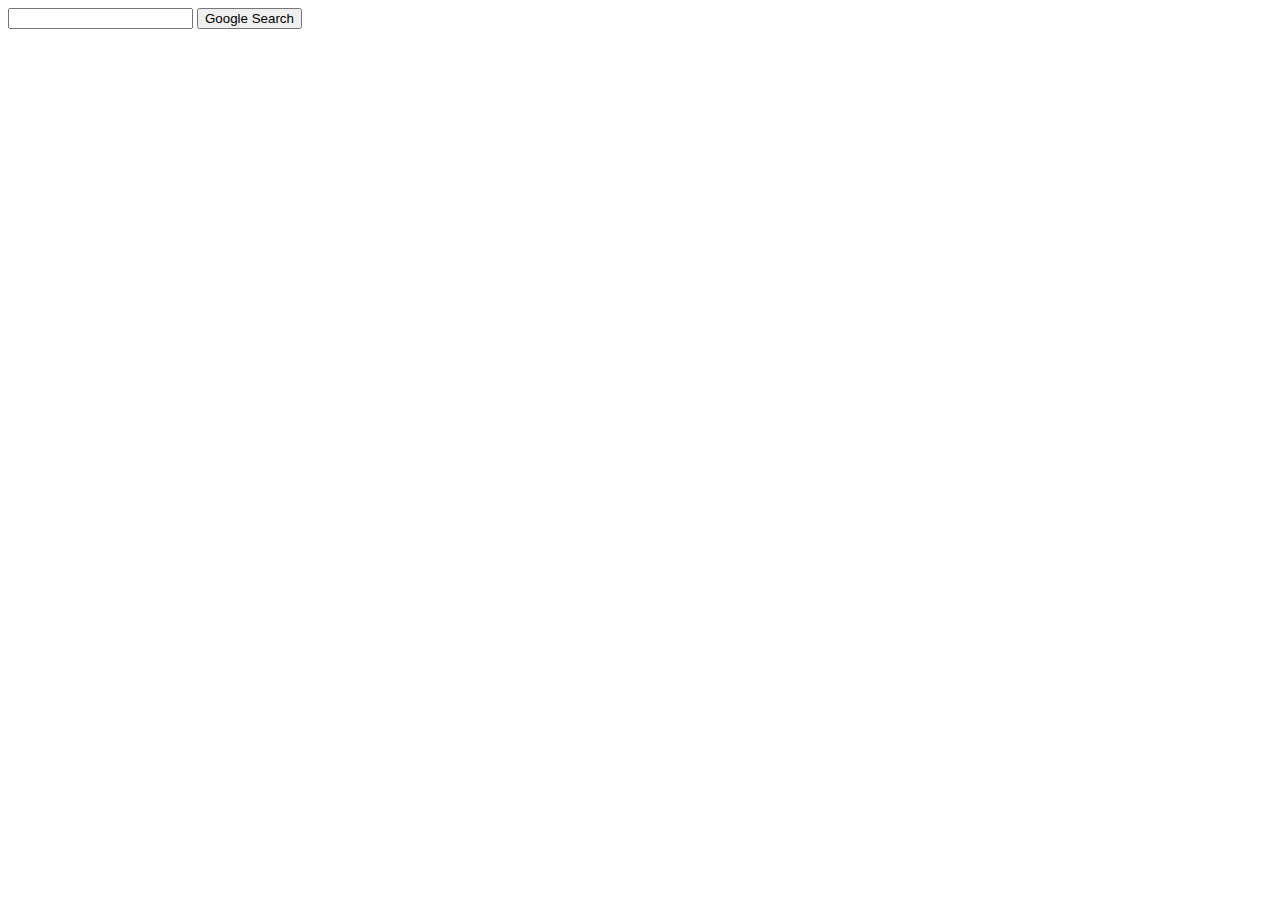
==== cs50w/search/index.html @ 07736302 "Created index.html" ====
<!DOCTYPE html>
<html lang="en">
    <head>
        <title>Search</title>
    </head>
    <body>
        <form action="https://google.com/search">
            <input type="text" name="q">
            <input type="submit" value="Google Search">
        </form>
    </body>
</html>
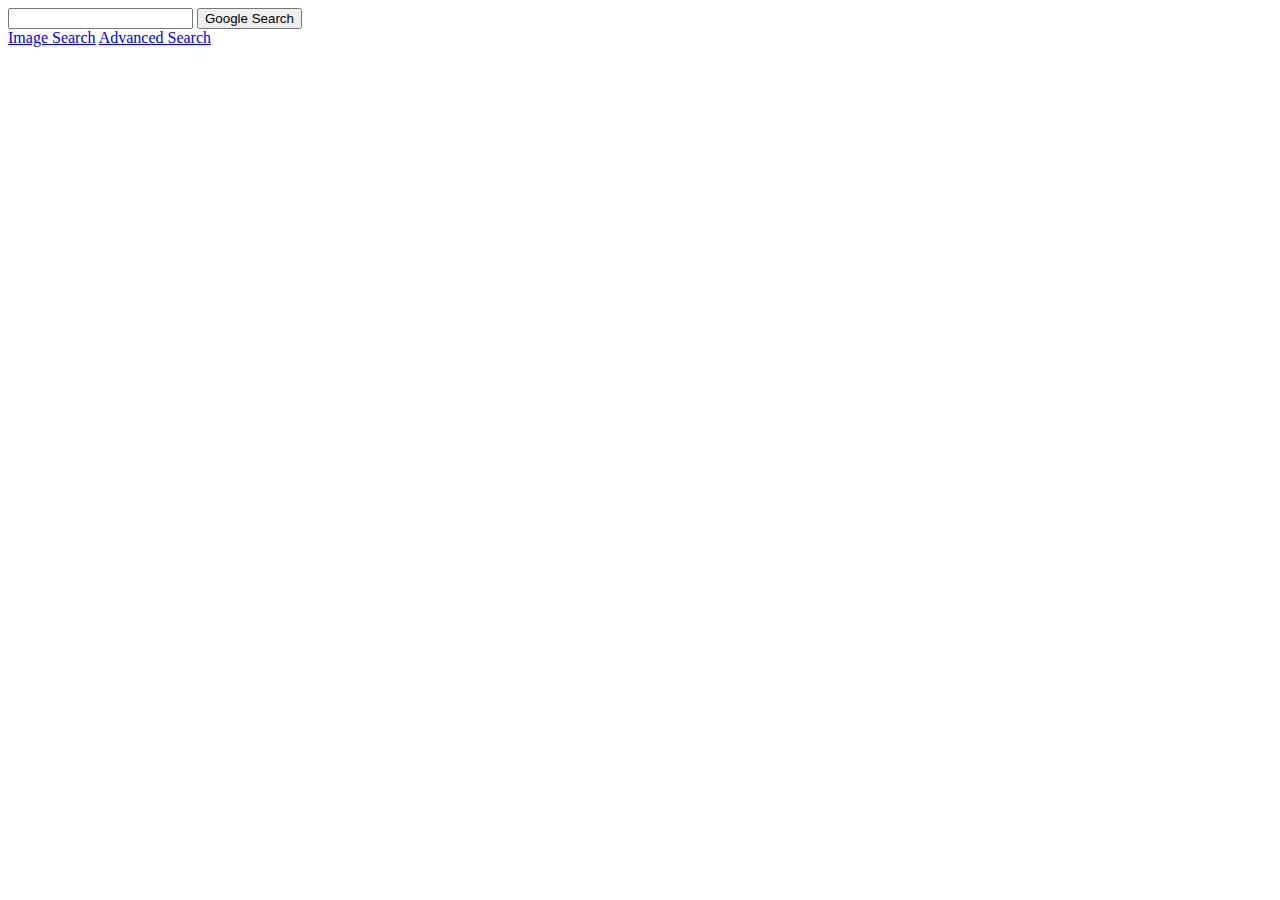
==== commit e6149101: "fixed issue with url parameter linking" ====
--- a/cs50w/search/index.html
+++ b/cs50w/search/index.html
@@ -8,5 +8,7 @@
             <input type="text" name="q">
             <input type="submit" value="Google Search">
         </form>
+        <a href="image_search.html">Image Search</a>
+        <a href="advanced_search.html">Advanced Search</a>
     </body>
 </html>
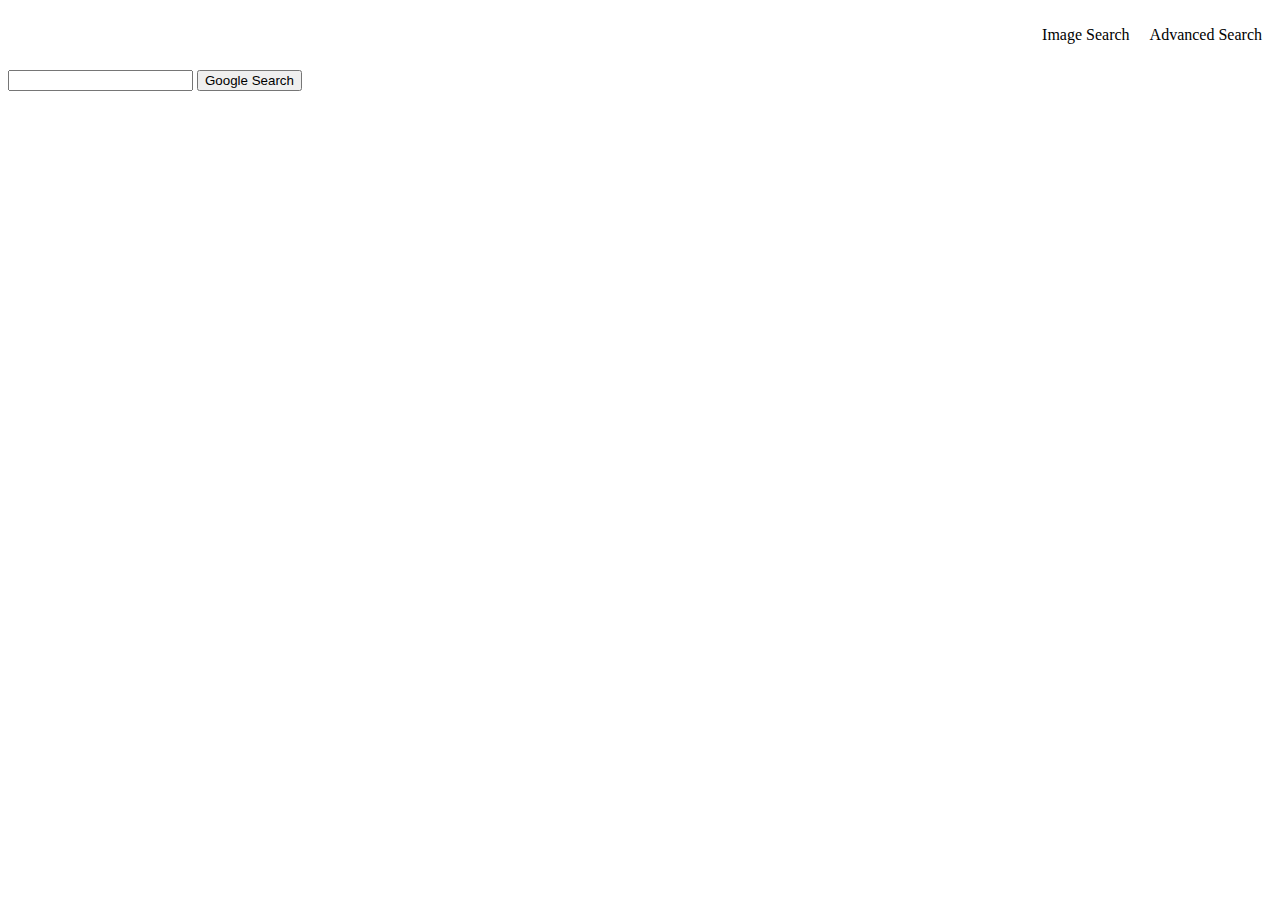
==== commit 9075a3de: "styles css added" ====
--- a/cs50w/search/index.html
+++ b/cs50w/search/index.html
@@ -2,13 +2,19 @@
 <html lang="en">
     <head>
         <title>Search</title>
+        <link rel="stylesheet" href="styles.css">
     </head>
     <body>
+        <div>
+            <ul class="navbar-google">
+                <li class="navbar-google-item"><a  href="image_search.html" >Image Search</a></li>
+                <li class="navbar-google-item"><a  href="advanced_search.html">Advanced Search</a></li>
+            </ul>
+        </div>
         <form action="https://google.com/search">
             <input type="text" name="q">
             <input type="submit" value="Google Search">
         </form>
-        <a href="image_search.html">Image Search</a>
-        <a href="advanced_search.html">Advanced Search</a>
+
     </body>
 </html>
--- a/cs50w/search/styles.css
+++ b/cs50w/search/styles.css
@@ -0,0 +1,31 @@
+.navbar-google {
+    list-style-type: none;
+    display: flex;
+    flex-direction: row;
+    justify-content: flex-end;
+}
+
+.navbar-google-item {
+    margin: 10px;
+}
+
+/* unvisited link */
+a:link {
+    color: black;
+    text-decoration: none;
+}
+
+/* visited link */
+a:visited {
+    color:green;
+}
+
+/* mouse over link */
+a:hover {
+    color: hotpink;
+}
+
+/* selected link */
+a:active {
+    color: blue;
+}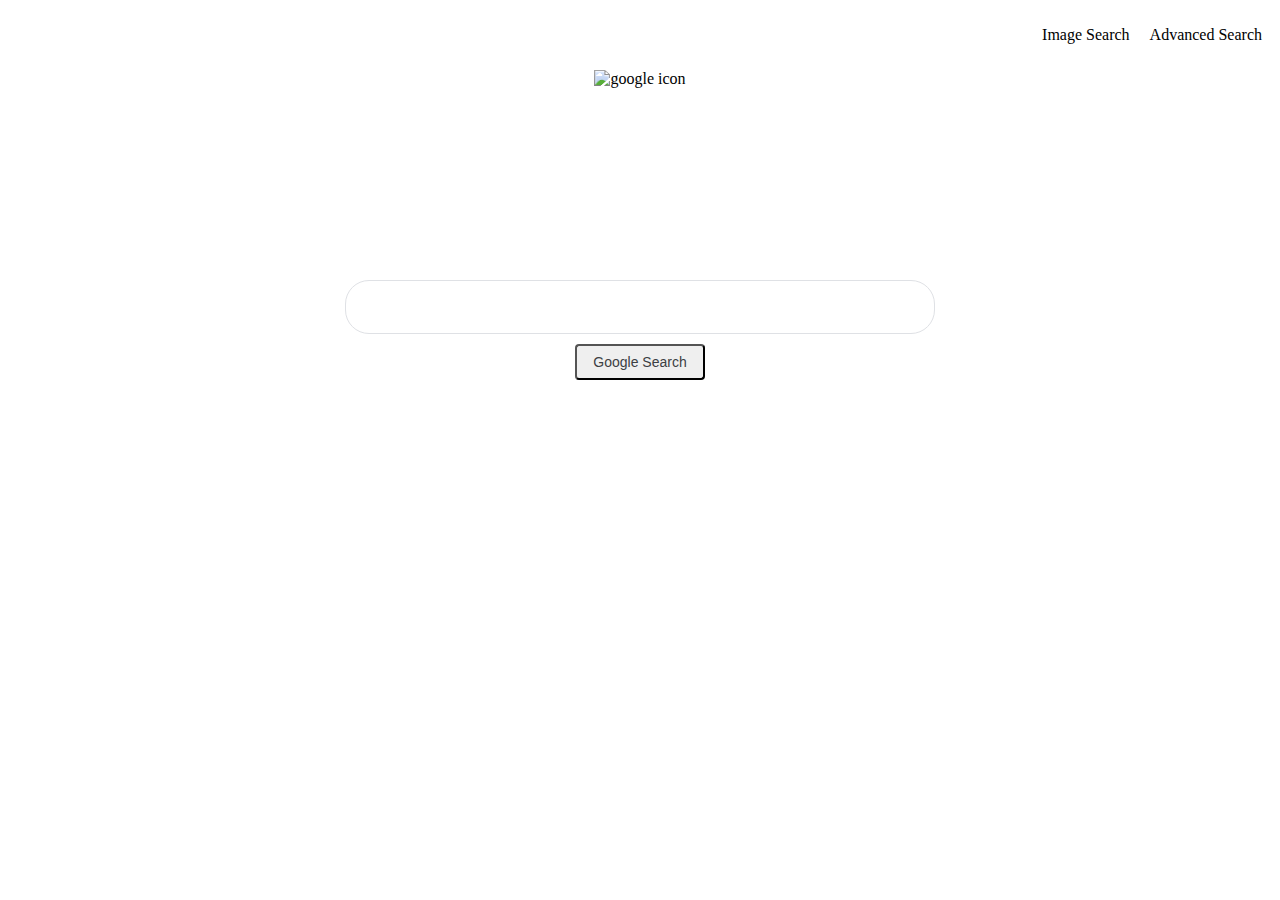
==== commit 39a8a6d9: "adjusted search bar and button styles; added logo image" ====
--- a/cs50w/search/index.html
+++ b/cs50w/search/index.html
@@ -11,10 +11,14 @@
                 <li class="navbar-google-item"><a  href="advanced_search.html">Advanced Search</a></li>
             </ul>
         </div>
+        <div class="center-div">
+            <img src="google.png" alt="google icon" height="200" >
+        </div>
         <form action="https://google.com/search">
-            <input type="text" name="q">
-            <input type="submit" value="Google Search">
+            <input type="text" name="q" class="rounded-input">
+            <div class="center-div">
+                <input type="submit" value="Google Search" class="btn-google">
+            </div>
         </form>
-
     </body>
 </html>
--- a/cs50w/search/styles.css
+++ b/cs50w/search/styles.css
@@ -17,15 +17,51 @@
 
 /* visited link */
 a:visited {
-    color:green;
+    color: black;
 }
 
 /* mouse over link */
 a:hover {
-    color: hotpink;
+    color:  black;
 }
 
 /* selected link */
 a:active {
-    color: blue;
-}+    color: black;
+}
+
+.center-div{
+    display: flex;
+    justify-content: center;
+    align-items: center;
+    margin-top: auto;
+}
+
+.rounded-input{
+    display: flex;
+    z-index: 3;
+    height: 50px;
+    min-height: 44px;
+    border: 1px solid #dfe1e5;
+    border-radius: 24px; 
+    margin: 0 auto;
+    margin-top: 10px;
+    width: 584px;
+    max-width: 584px;
+}
+.btn-google{
+    display: flex;
+    color: #3c4043;
+    font-family: arial,sans-serif;
+    font-size: 14px;
+    margin: 11px 4px;
+    padding: 0 16px;
+    border-radius: 4px;
+    margin-top: 10px;
+    line-height: 27px;
+    height: 36px;
+    min-width: 54px;
+    text-align: center;
+    cursor: pointer;
+    border-radius: 4px;
+}
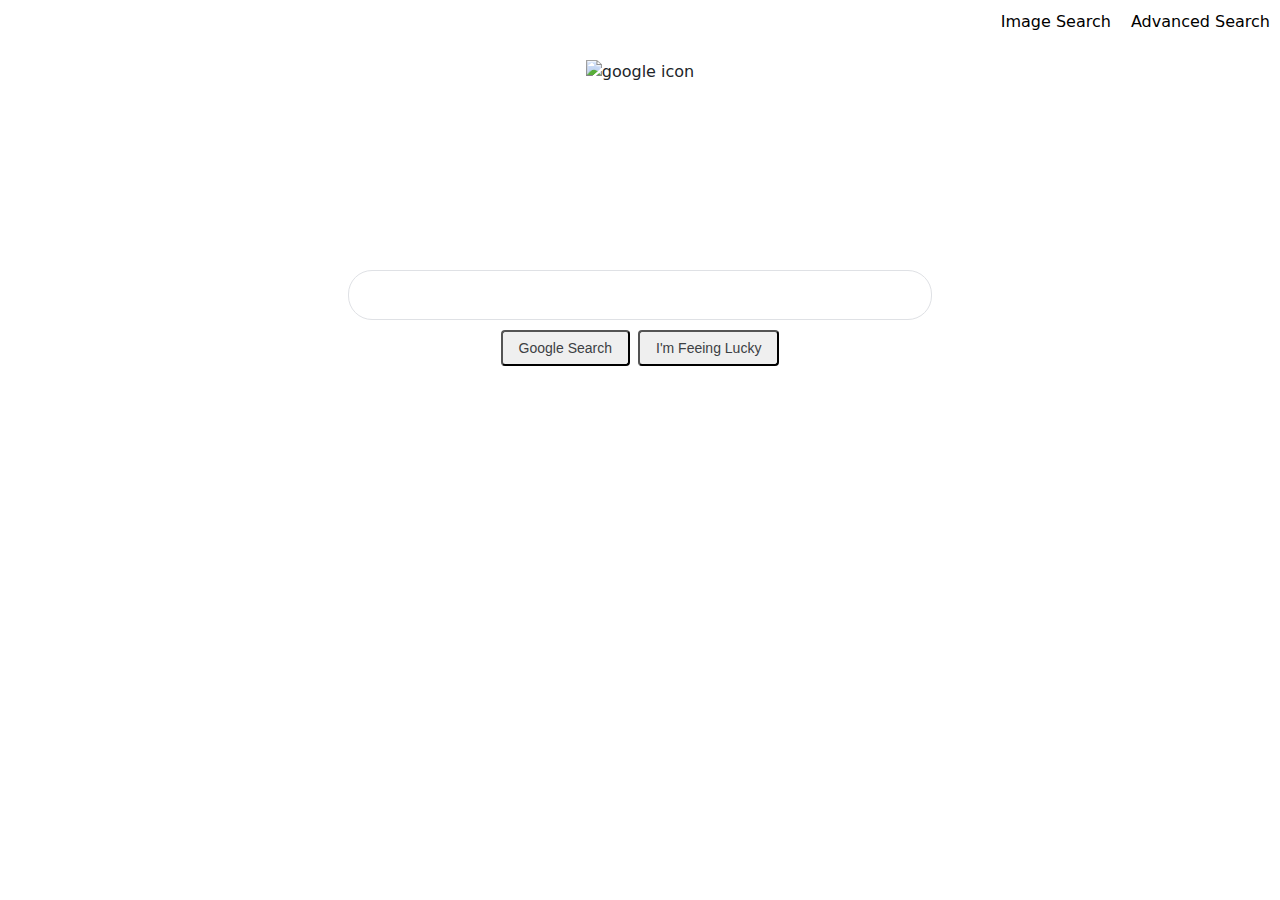
==== commit 68f091a9: "advanced search page and styling added" ====
--- a/cs50w/search/index.html
+++ b/cs50w/search/index.html
@@ -3,6 +3,7 @@
     <head>
         <title>Search</title>
         <link rel="stylesheet" href="styles.css">
+        <link href="https://cdn.jsdelivr.net/npm/bootstrap@5.3.3/dist/css/bootstrap.min.css" rel="stylesheet" integrity="sha384-QWTKZyjpPEjISv5WaRU9OFeRpok6YctnYmDr5pNlyT2bRjXh0JMhjY6hW+ALEwIH" crossorigin="anonymous">
     </head>
     <body>
         <div>
@@ -18,6 +19,7 @@
             <input type="text" name="q" class="rounded-input">
             <div class="center-div">
                 <input type="submit" value="Google Search" class="btn-google">
+                <input type="submit" value="I'm Feeing Lucky" class="btn-google">
             </div>
         </form>
     </body>
--- a/cs50w/search/styles.css
+++ b/cs50w/search/styles.css
@@ -65,3 +65,65 @@
     cursor: pointer;
     border-radius: 4px;
 }
+
+.h1-advanced{
+    color: #d93025;
+    margin: 25px 35px;
+    margin-left:10px;
+}
+
+.line{
+    border-bottom: 1px solid #ebebeb;
+}
+
+.h2-advanced{
+    display: inline-block;
+    min-width: 167px;
+    font-size: 16px;
+    min-height: 42px;
+    font-weight: 500;
+    color: #333;
+    vertical-align: middle;
+}
+
+.div-advanced{
+    margin: 50px;
+}
+
+.row-input{
+    display:flex;
+    flex-direction: row;
+    align-items: center;
+    margin-top:20px;
+}
+
+.left{
+    width:200px;
+    align-items: center;
+}
+
+.right{
+    width:385px;
+    align-items: center;
+}
+
+.p-advanced{
+    font-size: 13px;
+    vertical-align: middle;
+}
+
+.btn-advanced{
+    border-radius: 2px;
+    box-shadow: none;
+    background-color: #4d90fe;
+    border: 1px solid #3079ed;
+    color: #fff;
+}
+
+
+.btn-div{
+    display: flex;
+    justify-content: flex-end;
+    width: 585px;
+    margin-top: 30px;
+}